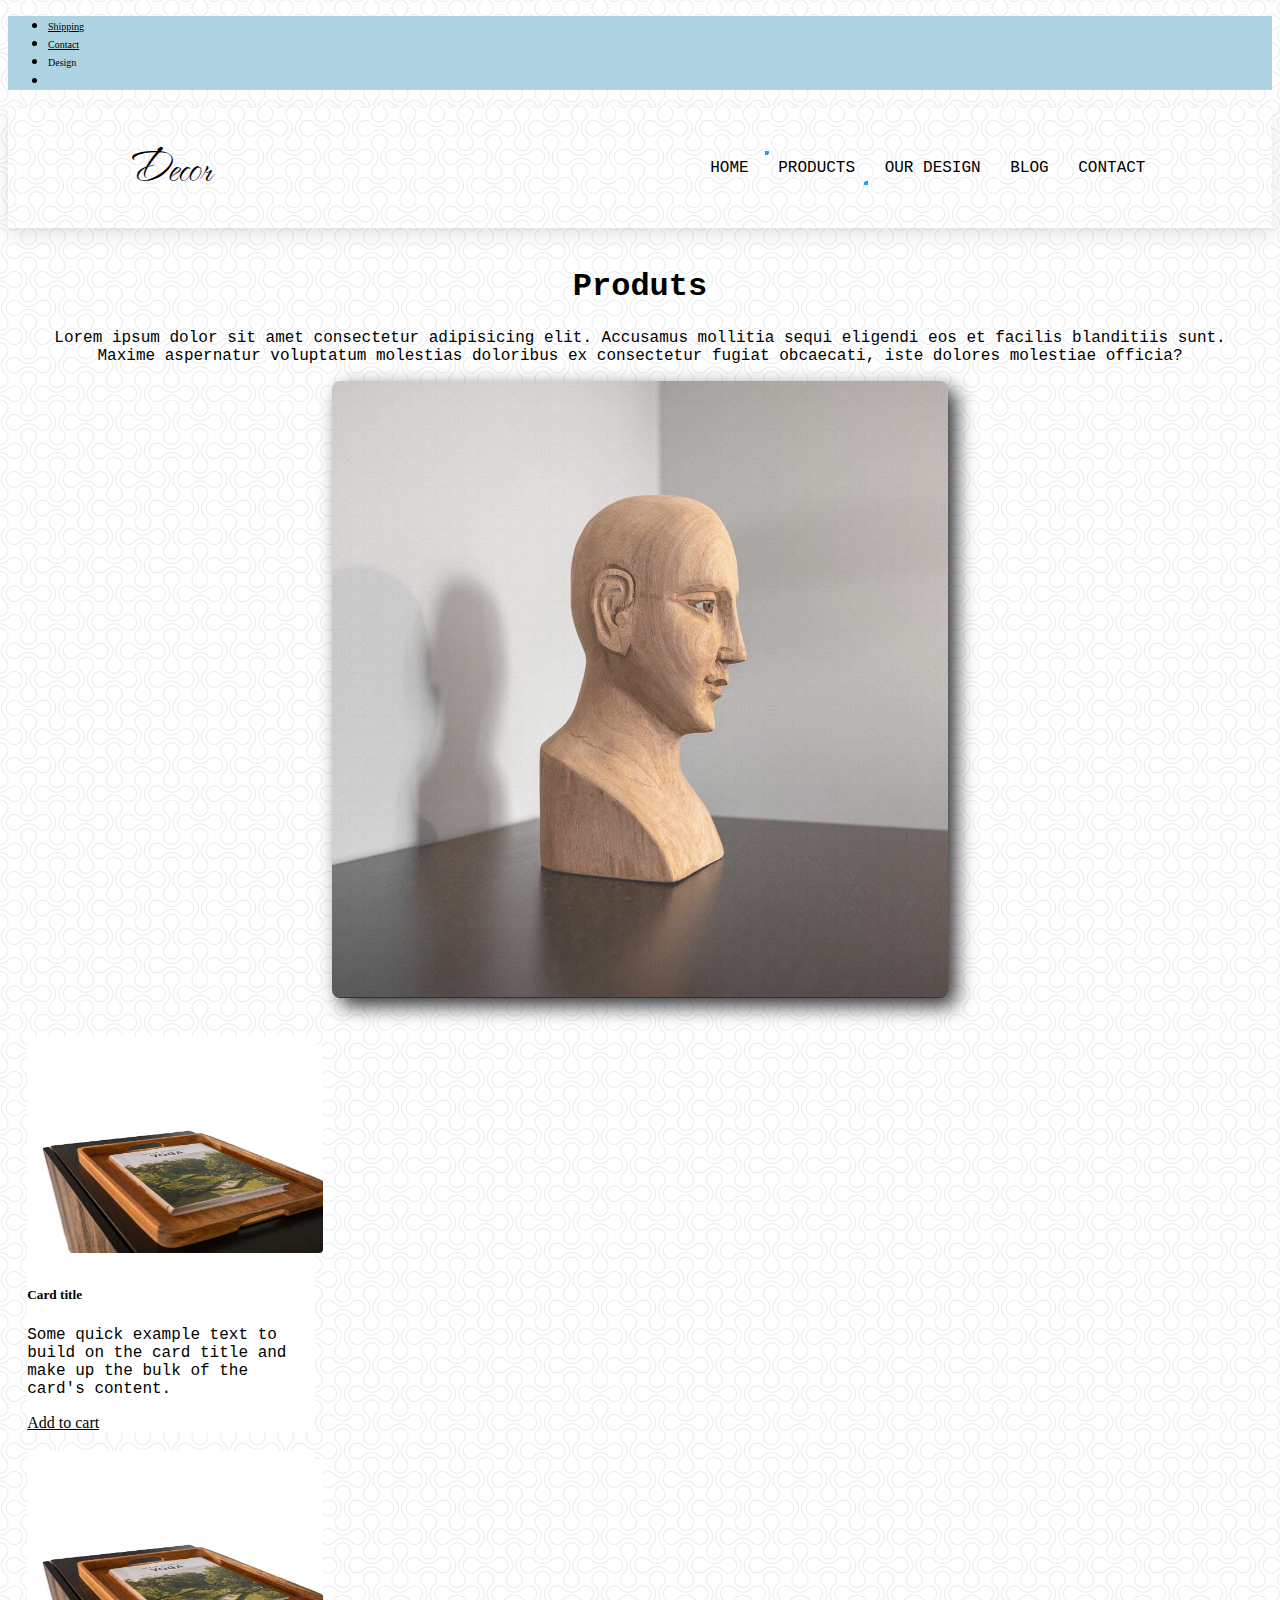
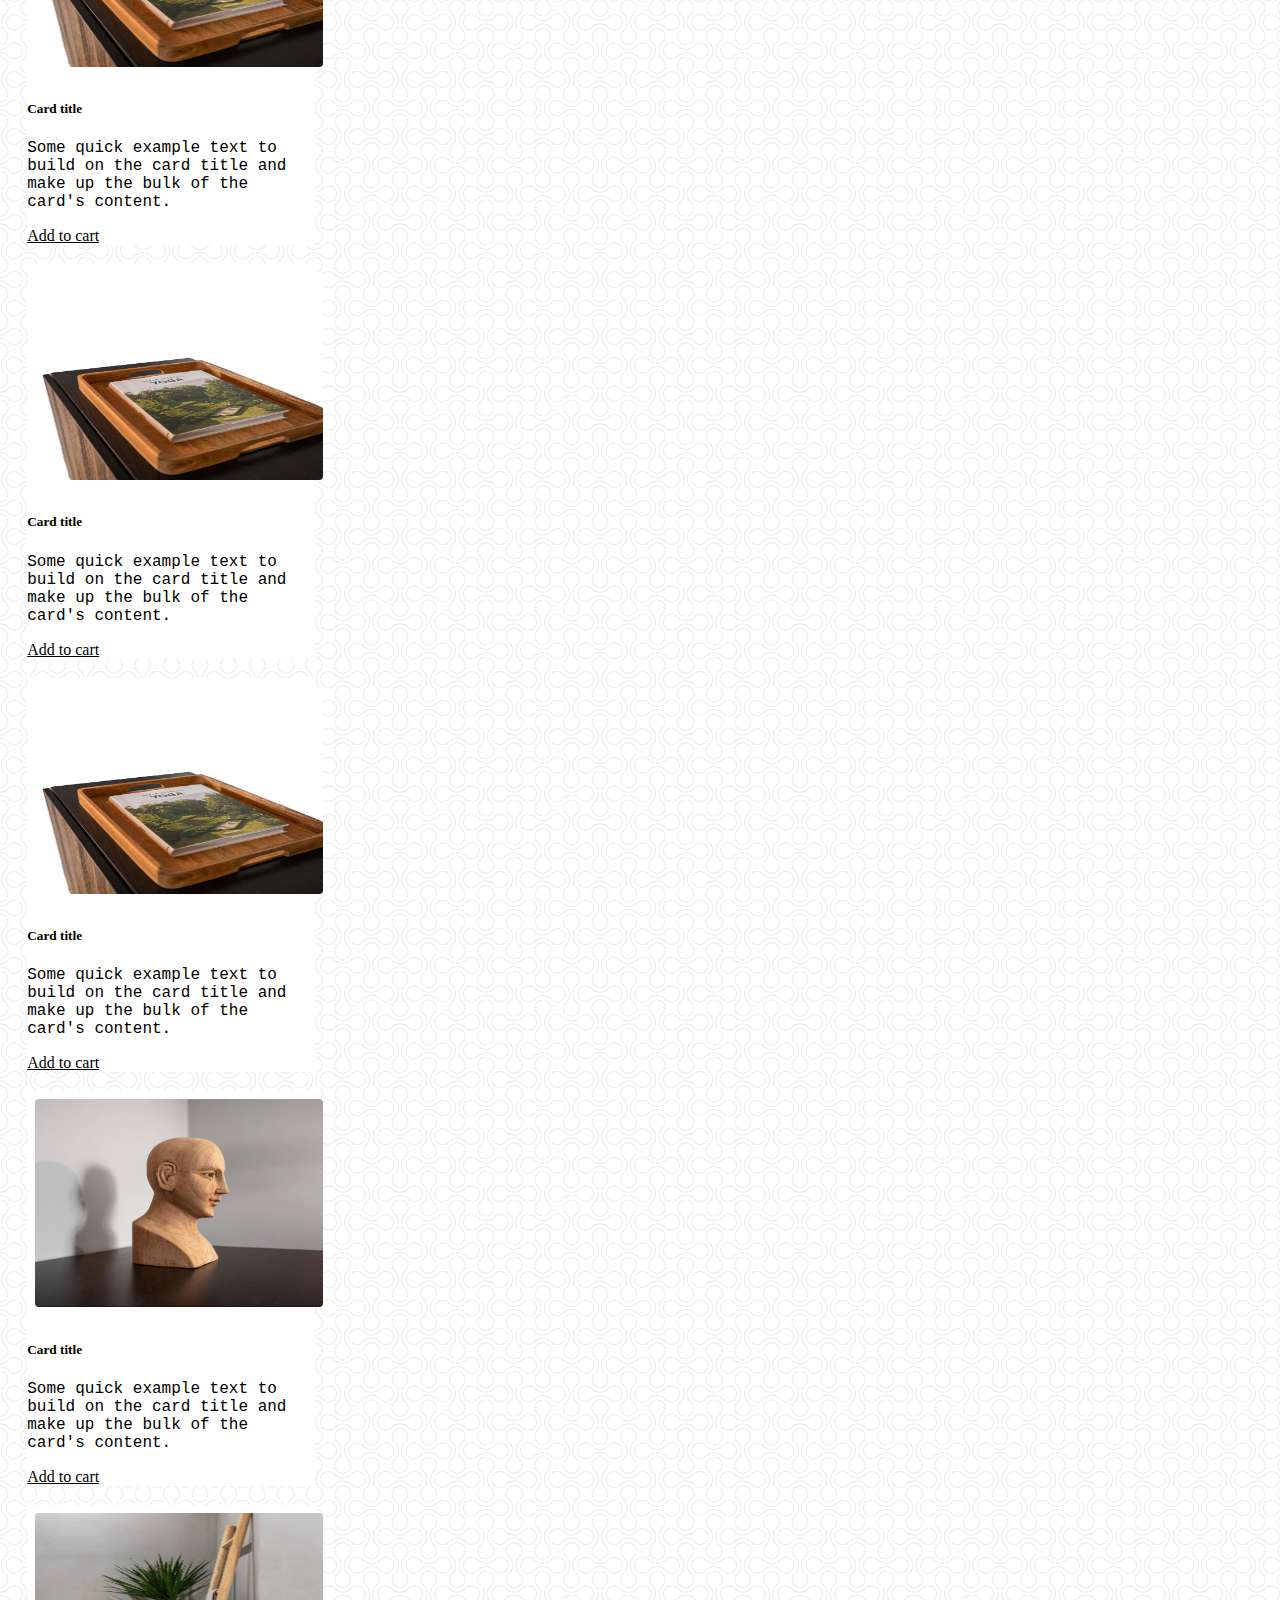
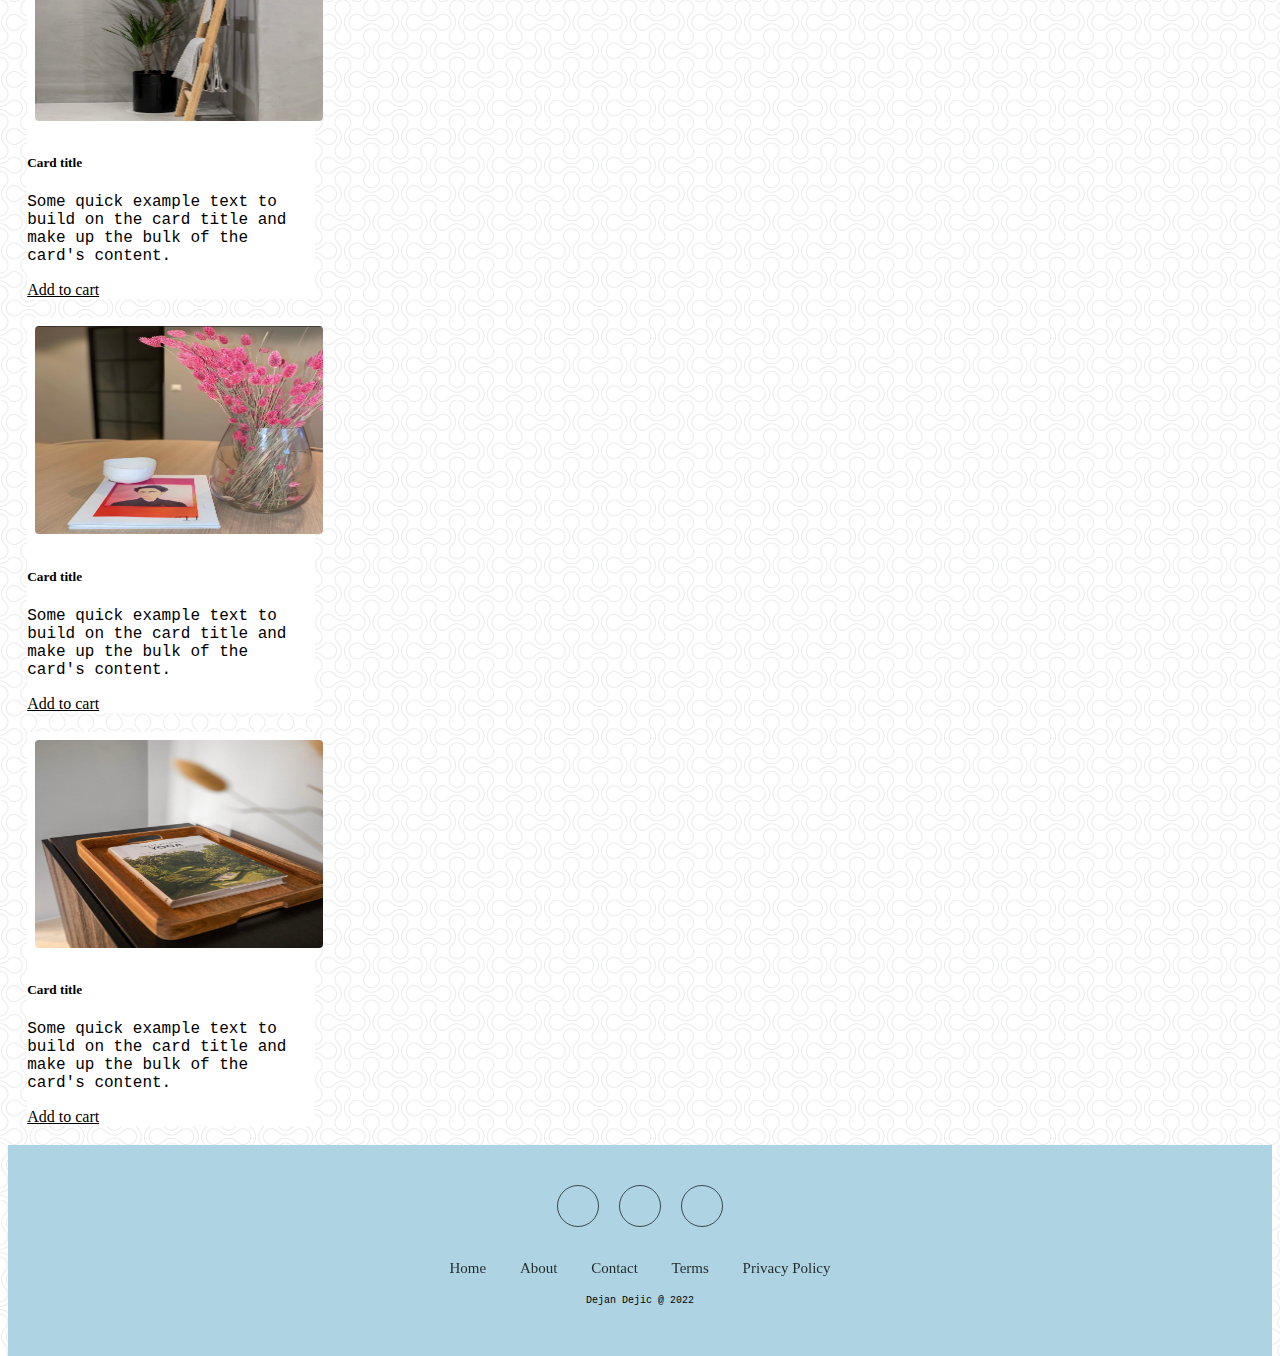
==== products.html @ 94196ded "products page" ====
<!DOCTYPE html>
<html lang="en">
<head>
    <meta charset="UTF-8">
    <meta http-equiv="X-UA-Compatible" content="IE=edge">
    <meta name="viewport" content="width=device-width, initial-scale=1.0">
    <title>Document</title>
    <link href="https://cdn.jsdelivr.net/npm/bootstrap@5.1.3/dist/css/bootstrap.min.css" rel="stylesheet" integrity="sha384-1BmE4kWBq78iYhFldvKuhfTAU6auU8tT94WrHftjDbrCEXSU1oBoqyl2QvZ6jIW3" crossorigin="anonymous">
    <link rel="stylesheet" href="https://cdnjs.cloudflare.com/ajax/libs/font-awesome/6.0.0-beta2/css/all.min.css" integrity="sha512-YWzhKL2whUzgiheMoBFwW8CKV4qpHQAEuvilg9FAn5VJUDwKZZxkJNuGM4XkWuk94WCrrwslk8yWNGmY1EduTA==" crossorigin="anonymous" referrerpolicy="no-referrer" />
    <link rel="stylesheet" href="css/style.css">
    <link rel="preconnect" href="https://fonts.googleapis.com">
<link rel="preconnect" href="https://fonts.gstatic.com" crossorigin>
<link href="https://fonts.googleapis.com/css2?family=Lato&family=Open+Sans:wght@300&family=Playfair+Display:ital,wght@1,700&family=Praise&family=The+Nautigal&display=swap" rel="stylesheet">
</head>
<body>
    
      <ul class="nav justify-content-end">
        <li class="nav-item">
          <a class="nav-link" href="#">Shipping</a>
        </li>
        <li class="nav-item">
          <a class="nav-link" href="#">Contact</a>
        </li>
        <li class="nav-item">
          <a class="nav-link">Design</a>
        </li>
        <li class="nav-item">
            <a class="nav-link"><i class="fas fa-user"></i></a>
          </li>
      </ul>
      <header>
        <a href="index.html" class="logo"><i class="fas fa-home"></i>Decor</a>
        <nav class="navbar" id="navbar">
           <a href="index.html" class="nav-item">HOME</a>
           <a href="" class="nav-item active">PRODUCTS</a>
           <a href="" class="nav-item">OUR DESIGN</a>
           <a href="" class="nav-item">BLOG</a>
           <a href="" class="nav-item">CONTACT</a>
        </nav>
     </header>
    <div class="background-products">
      <section class="products-heading">
        <h1>Produts</h1>
        <p>Lorem ipsum dolor sit amet consectetur adipisicing elit. Accusamus mollitia sequi eligendi eos et facilis blanditiis sunt. Maxime aspernatur voluptatum molestias doloribus ex consectetur fugiat obcaecati, iste dolores molestiae officia? </p>
        <img src="images/IMG_0636.jpeg" class="img-fluid" alt="...">
    </section>

     

     <div class="container">
        <div class="row">
        <div class="card" style="width: 18rem;">
            <img src="images/981d0d6f-ac32-4f91-a324-bd8087149ff5.jpeg" class="card-img-top" alt="...">
            <div class="card-body">
              <h5 class="card-title">Card title</h5>
              <p class="card-text">Some quick example text to build on the card title and make up the bulk of the card's content.</p>
              <a href="#" class="btn btn-primary">Add to cart <i class="fas fa-shopping-cart"></i></a>
            </div>
          </div>
          <div class="card" style="width: 18rem;">
            <img src="images/981d0d6f-ac32-4f91-a324-bd8087149ff5.jpeg" class="card-img-top" alt="...">
            <div class="card-body">
              <h5 class="card-title">Card title</h5>
              <p class="card-text">Some quick example text to build on the card title and make up the bulk of the card's content.</p>
              <a href="#" class="btn btn-primary">Add to cart <i class="fas fa-shopping-cart"></i></a>
            </div>
          </div>
          <div class="card" style="width: 18rem;">
            <img src="images/981d0d6f-ac32-4f91-a324-bd8087149ff5.jpeg" class="card-img-top" alt="...">
            <div class="card-body">
              <h5 class="card-title">Card title</h5>
              <p class="card-text">Some quick example text to build on the card title and make up the bulk of the card's content.</p>
              <a href="#" class="btn btn-primary">Add to cart <i class="fas fa-shopping-cart"></i></a>
            </div>
          </div>
          <div class="card" style="width: 18rem;">
            <img src="images/981d0d6f-ac32-4f91-a324-bd8087149ff5.jpeg" class="card-img-top" alt="...">
            <div class="card-body">
              <h5 class="card-title">Card title</h5>
              <p class="card-text">Some quick example text to build on the card title and make up the bulk of the card's content.</p>
              <a href="#" class="btn btn-primary">Add to cart <i class="fas fa-shopping-cart"></i></a>
            </div>
          </div>
          <div class="card" style="width: 18rem;">
            <img src="images/IMG_0636.jpeg" class="card-img-top" alt="...">
            <div class="card-body">
              <h5 class="card-title">Card title</h5>
              <p class="card-text">Some quick example text to build on the card title and make up the bulk of the card's content.</p>
              <a href="#" class="btn btn-primary">Add to cart <i class="fas fa-shopping-cart"></i></a>
            </div>
          </div>
          <div class="card" style="width: 18rem;">
            <img src="images/IMG_0637.jpeg" class="card-img-top" alt="...">
            <div class="card-body">
              <h5 class="card-title">Card title</h5>
              <p class="card-text">Some quick example text to build on the card title and make up the bulk of the card's content.</p>
              <a href="#" class="btn btn-primary">Add to cart <i class="fas fa-shopping-cart"></i></a>
            </div>
          </div>
          <div class="card" style="width: 18rem;">
            <img src="images/IMG_0639.jpeg" class="card-img-top" alt="...">
            <div class="card-body">
              <h5 class="card-title">Card title</h5>
              <p class="card-text">Some quick example text to build on the card title and make up the bulk of the card's content.</p>
              <a href="#" class="btn btn-primary">Add to cart <i class="fas fa-shopping-cart"></i></a>
            </div>
          </div>
          <div class="card" style="width: 18rem;">
            <img src="images/IMG_0641.jpeg" class="card-img-top" alt="...">
            <div class="card-body">
              <h5 class="card-title">Card title</h5>
              <p class="card-text">Some quick example text to build on the card title and make up the bulk of the card's content.</p>
              <a href="#" class="btn btn-primary">Add to cart <i class="fas fa-shopping-cart"></i></a>
            </div>
          </div>
        </div>
      </div>
    </div>
      <section class="footer">
        <div class="social">
            <a href="#"><i class="fab fa-instagram"></i></a>
            <a href="#"><i class="fab fa-facebook-f"></i></a>
            <a href="#"><i class="fab fa-linkedin"></i></a>
        </div>  
        <ul class="list">
            <li>
                <a href="#">Home</a>
            </li>
            <li>
                <a href="#">About</a>
            </li>
            <li>
                <a href="#">Contact</a>
            </li>
            <li>
                <a href="#">Terms</a>
            </li>
            <li>
                <a href="#">Privacy Policy</a>
            </li>
        </ul>
        <p class="copyright">
            Dejan Dejic @ 2022
        </p>
</section>
<script src="js/index.js"></script>
<script src="https://cdn.jsdelivr.net/npm/bootstrap@5.1.3/dist/js/bootstrap.bundle.min.js" integrity="sha384-ka7Sk0Gln4gmtz2MlQnikT1wXgYsOg+OMhuP+IlRH9sENBO0LRn5q+8nbTov4+1p" crossorigin="anonymous"></script>
</body>
</html>
---- css/style.css ----
html,
body {
  height: 100%;
}
body {
  background-image: url(../images/double-bubble-outline.png);
}

ul {
  background: #aed3e2;
}

.nav-link {
  color: black;
  font-size: 10px;
}

header {
  left: 0;
  right: 0;
  z-index: 1000;
  display: flex;
  align-items: center;
  justify-content: space-between;
  background-image: url(../images/double-bubble-outline.png);
  padding: 2rem 9%;
  box-shadow: 0 0.5rem 1rem rgb(0, 0, 0, 0.1);
}

header .logo {
  font-size: 3rem;
  font-family: "The Nautigal", cursive;
}

header .logo i {
  padding-right: 8px;
  color: #aed3e2;
  text-decoration: none;
}

header a {
  text-decoration: none;
  color: black;
}
header .navbar a {
  margin-left: 2rem;
  color: black;
  font-family: "Courier", monospace;
}

header .navbar a:hover {
  color: #1da1f2;
}
header .navbar a:hover:after,
header .navbar a:hover:before,
.footer-choice .nav-link:hover:after,
.footer-choice .nav-link:hover:before,
header .navbar a.active:after,
header .navbar a.active:before {
  transform: translate(0%, 0%);
  opacity: 1;
}

header .navbar a:after,
.footer-choice .nav-link:after {
  right: 0;
  bottom: 0;
  border-right: 3px solid #1da1f2;
  border-bottom: 3px solid #1da1f2;
  transform: translate(-100%, -50%);
}

header .navbar a:before,
.footer-choice .nav-link:before {
  left: 0;
  top: 0;
  border-left: 3px solid #1da1f2;
  border-top: 3px solid #1da1f2;
  transform: translate(100%, 50%);
}

header .navbar a:after,
header .navbar a:before,
.footer-choice .nav-link:after,
.footer-choice .nav-link:before {
  height: 1px;
  width: 1px;
  position: absolute;
  content: "";
  transition: all 0.35s ease;
  opacity: 0;
}

header .navbar a,
.footer-choice .nav-link {
  position: relative;
  text-decoration: none;
  padding: 0.5em 0.8em !important;
  margin: 0.2em 0;
}
/*-----carousel-----*/

.carousel-inner {
  height: 500px;
}

/*-----main----*/
.heading {
  text-align: center;
  padding: 1rem;
  color: black;
}
.products-heading {
  text-align: center;
  padding: 1rem;
  color: black;
}

h1 {
  margin: 1.5rem;
  font-family: "Courier", monospace;
  font-weight: bolder;
}
p {
  font-family: "Courier", monospace;
}
.card {
  margin: 1.2rem;
  align-items: center;
  color: black;
  background-color: white;
  border-color: 4px black;
}

.btn {
  background: white;
  color: black;
  border-color: black;
}
.btn:hover {
  background-color: #aed3e2;
  color: black;
}

.img-fluid {
  width: 50%;
  border-radius: 8px;
  opacity: 0.8;
  filter: drop-shadow(8px 8px 10px rgb(0, 0, 0));
}
.card-img-top {
  width: 100%;
  height: 13rem;
  padding: 0.5rem;
  border-radius: 12px;
}

/*Footer*/

.footer {
  padding: 40px 0;
  background-color: #aed3e2;
}
.footer .social {
  text-align: center;
  padding-bottom: 25px;
  color: black;
}
.footer .social a {
  font-size: 24px;
  color: inherit;
  border: 1px solid black;
  width: 40px;
  height: 40px;
  line-height: 38px;
  display: inline-block;
  text-align: center;
  border-radius: 50%;
  margin: 0 8px;
  opacity: 0.65;
}
.footer .social a:hover {
  opacity: 0.9;
}

.footer ul {
  margin-top: 0;
  padding: 0;
  list-style: none;
  font-size: 15px;
  line-height: 1.6;
  margin-bottom: 0;
  text-align: center;
}
.footer ul li a {
  text-decoration: none;
  opacity: 0.8;
  color: black;
}
.footer ul li {
  display: inline-block;
  padding: 0 15px;
}
.footer .copyright {
  margin-top: 15px;
  text-align: center;
  font-size: 10px;
  color: black;
}

.nav-item i {
  font-size: 17px;
  cursor: pointer;
  filter: drop-shadow(8px 8px 10px rgb(255, 255, 255));
}
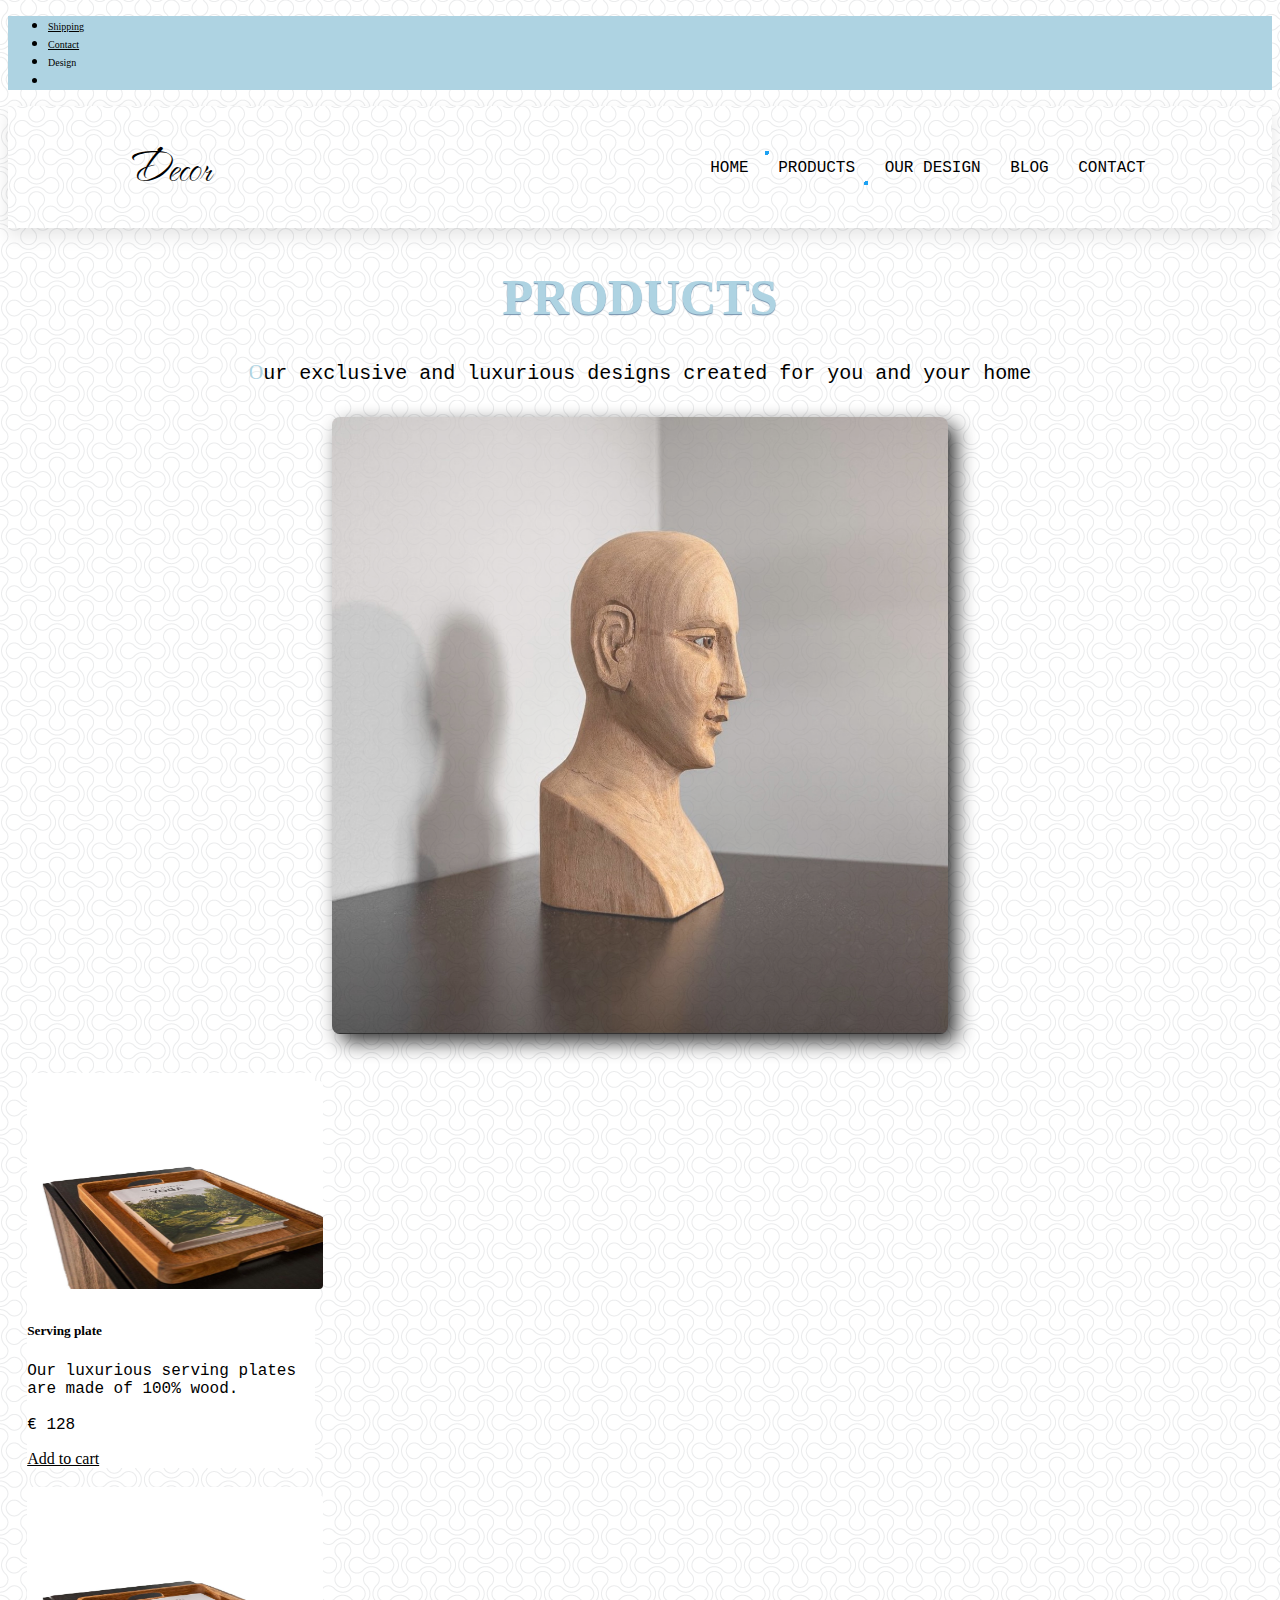
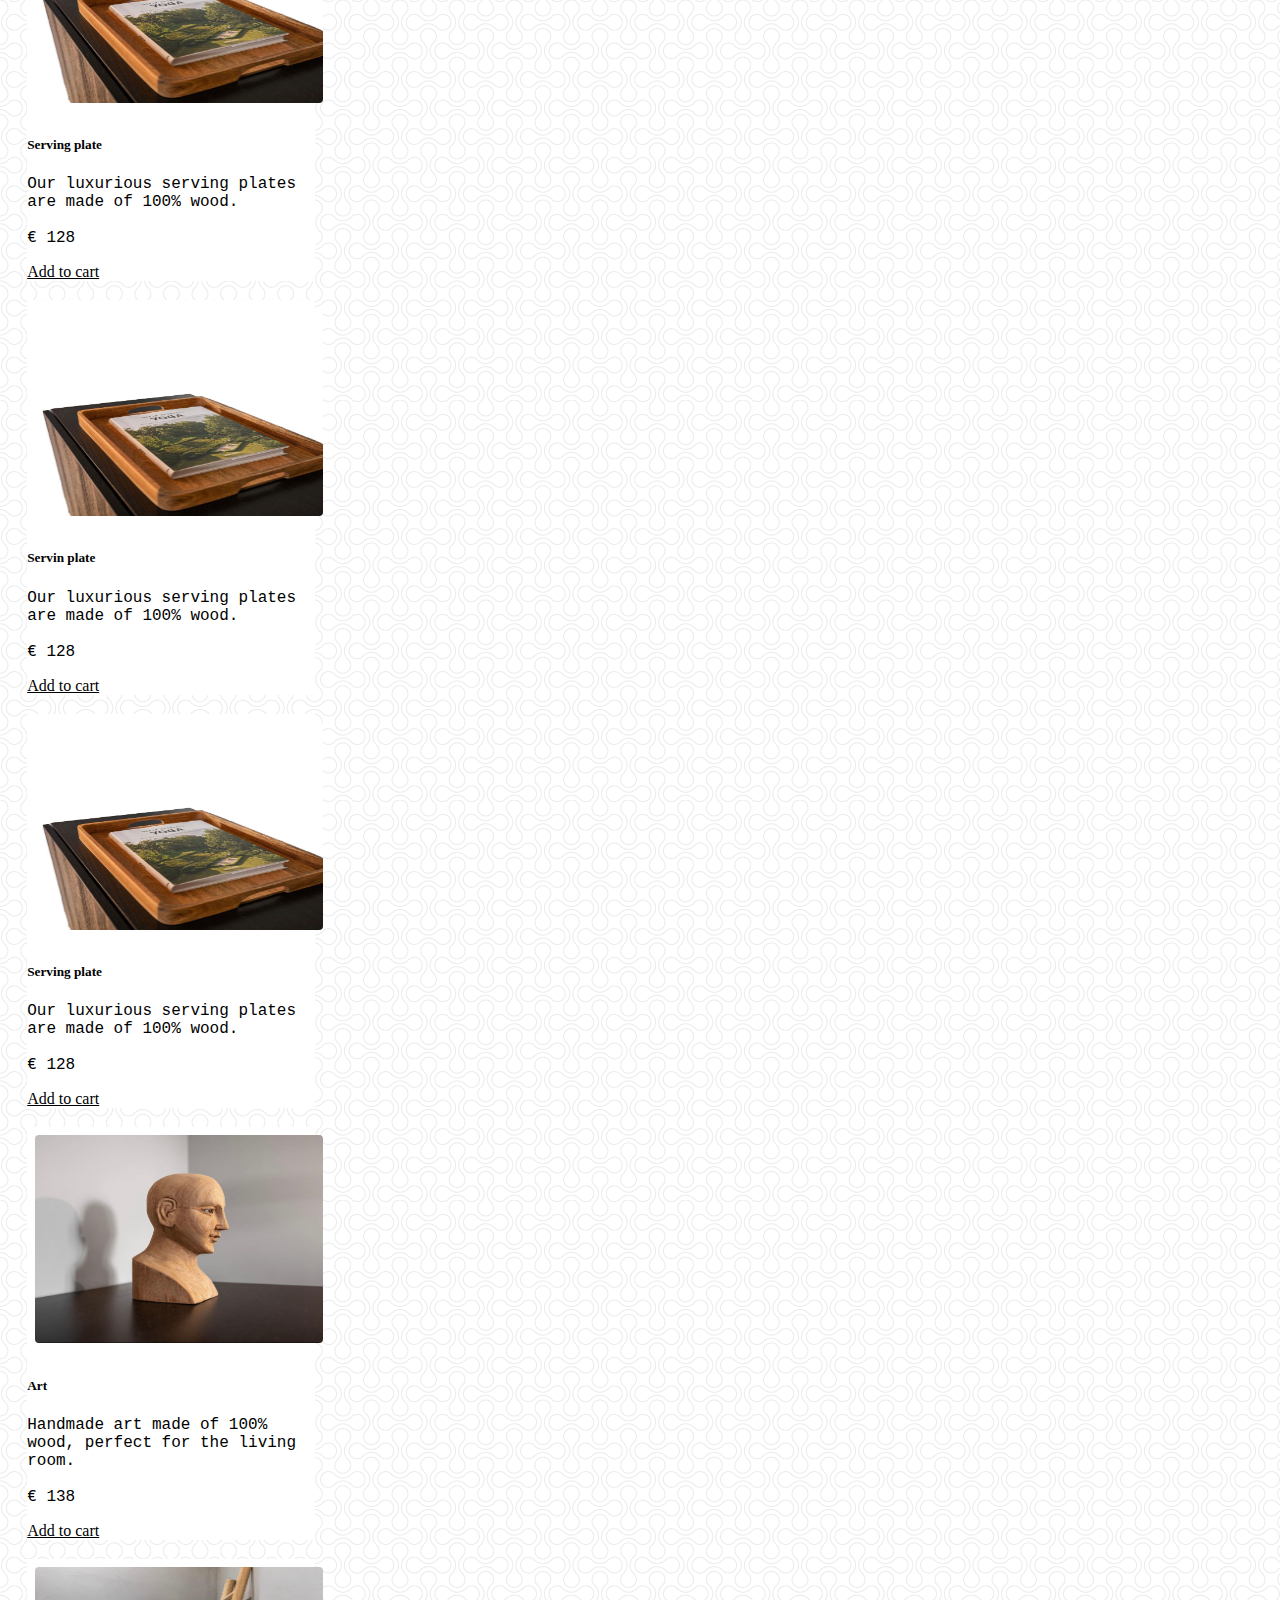
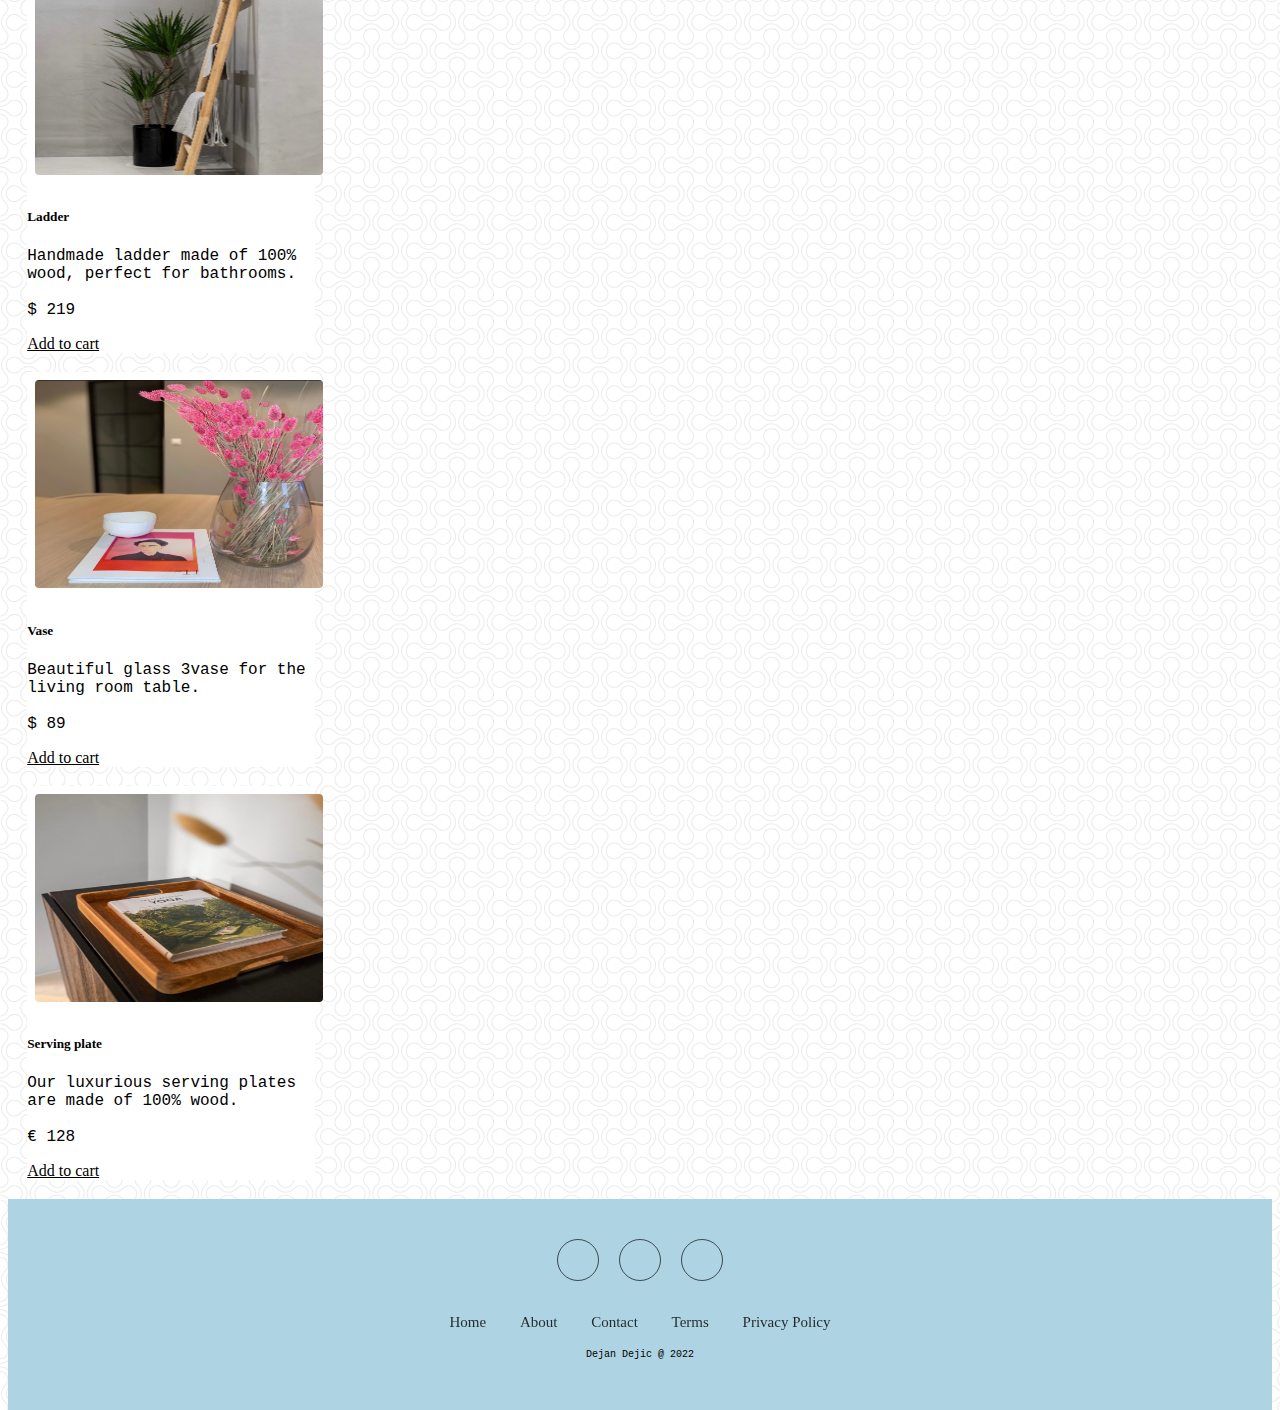
==== commit 63bda7be: "fonts" ====
--- a/products.html
+++ b/products.html
@@ -40,8 +40,8 @@
      </header>
     <div class="background-products">
       <section class="products-heading">
-        <h1>Produts</h1>
-        <p>Lorem ipsum dolor sit amet consectetur adipisicing elit. Accusamus mollitia sequi eligendi eos et facilis blanditiis sunt. Maxime aspernatur voluptatum molestias doloribus ex consectetur fugiat obcaecati, iste dolores molestiae officia? </p>
+        <h1><span class="firstcharacter">PRODUCTS</span></h1>
+        <p class="heading-p"><span class="firstcharacter">O</span>ur exclusive and luxurious designs created for you and your home </p>
         <img src="images/IMG_0636.jpeg" class="img-fluid" alt="...">
     </section>
 
@@ -52,64 +52,89 @@
         <div class="card" style="width: 18rem;">
             <img src="images/981d0d6f-ac32-4f91-a324-bd8087149ff5.jpeg" class="card-img-top" alt="...">
             <div class="card-body">
-              <h5 class="card-title">Card title</h5>
-              <p class="card-text">Some quick example text to build on the card title and make up the bulk of the card's content.</p>
+              <h5 class="card-title">Serving plate</h5>
+              <p class="card-text">Our luxurious serving plates are made of 100% wood.
+                <br>
+                <br>
+              € 128</p>
               <a href="#" class="btn btn-primary">Add to cart <i class="fas fa-shopping-cart"></i></a>
             </div>
           </div>
           <div class="card" style="width: 18rem;">
             <img src="images/981d0d6f-ac32-4f91-a324-bd8087149ff5.jpeg" class="card-img-top" alt="...">
             <div class="card-body">
-              <h5 class="card-title">Card title</h5>
-              <p class="card-text">Some quick example text to build on the card title and make up the bulk of the card's content.</p>
+              <h5 class="card-title">Serving plate</h5>
+              <p class="card-text">Our luxurious serving plates are made of 100% wood.
+                  <br>
+                  <br>
+                € 128</p>
               <a href="#" class="btn btn-primary">Add to cart <i class="fas fa-shopping-cart"></i></a>
             </div>
           </div>
           <div class="card" style="width: 18rem;">
             <img src="images/981d0d6f-ac32-4f91-a324-bd8087149ff5.jpeg" class="card-img-top" alt="...">
             <div class="card-body">
-              <h5 class="card-title">Card title</h5>
-              <p class="card-text">Some quick example text to build on the card title and make up the bulk of the card's content.</p>
+              <h5 class="card-title">Servin plate</h5>
+              <p class="card-text">Our luxurious serving plates are made of 100% wood.
+                <br>
+                <br>
+                € 128</p>
               <a href="#" class="btn btn-primary">Add to cart <i class="fas fa-shopping-cart"></i></a>
             </div>
           </div>
           <div class="card" style="width: 18rem;">
             <img src="images/981d0d6f-ac32-4f91-a324-bd8087149ff5.jpeg" class="card-img-top" alt="...">
             <div class="card-body">
-              <h5 class="card-title">Card title</h5>
-              <p class="card-text">Some quick example text to build on the card title and make up the bulk of the card's content.</p>
+              <h5 class="card-title">Serving plate</h5>
+              <p class="card-text">Our luxurious serving plates are made of 100% wood.
+                <br>
+                <br>
+                € 128</p>
               <a href="#" class="btn btn-primary">Add to cart <i class="fas fa-shopping-cart"></i></a>
             </div>
           </div>
           <div class="card" style="width: 18rem;">
             <img src="images/IMG_0636.jpeg" class="card-img-top" alt="...">
             <div class="card-body">
-              <h5 class="card-title">Card title</h5>
-              <p class="card-text">Some quick example text to build on the card title and make up the bulk of the card's content.</p>
+              <h5 class="card-title">Art</h5>
+              <p class="card-text">Handmade art made of 100% wood, perfect for the living room.
+                <br>
+                <br>
+                € 138</p>
               <a href="#" class="btn btn-primary">Add to cart <i class="fas fa-shopping-cart"></i></a>
             </div>
           </div>
           <div class="card" style="width: 18rem;">
             <img src="images/IMG_0637.jpeg" class="card-img-top" alt="...">
             <div class="card-body">
-              <h5 class="card-title">Card title</h5>
-              <p class="card-text">Some quick example text to build on the card title and make up the bulk of the card's content.</p>
+              <h5 class="card-title">Ladder</h5>
+              <p class="card-text">Handmade ladder made of 100% wood, perfect for bathrooms.
+                <br>
+                <br>
+                $ 219</p>
               <a href="#" class="btn btn-primary">Add to cart <i class="fas fa-shopping-cart"></i></a>
             </div>
           </div>
           <div class="card" style="width: 18rem;">
             <img src="images/IMG_0639.jpeg" class="card-img-top" alt="...">
             <div class="card-body">
-              <h5 class="card-title">Card title</h5>
-              <p class="card-text">Some quick example text to build on the card title and make up the bulk of the card's content.</p>
+              <h5 class="card-title">Vase</h5>
+              <p class="card-text">Beautiful glass 3vase for the living room table.
+                  <br>
+                  <br>
+                  $ 89
+              </p>
               <a href="#" class="btn btn-primary">Add to cart <i class="fas fa-shopping-cart"></i></a>
             </div>
           </div>
           <div class="card" style="width: 18rem;">
             <img src="images/IMG_0641.jpeg" class="card-img-top" alt="...">
             <div class="card-body">
-              <h5 class="card-title">Card title</h5>
-              <p class="card-text">Some quick example text to build on the card title and make up the bulk of the card's content.</p>
+                <h5 class="card-title">Serving plate</h5>
+                <p class="card-text">Our luxurious serving plates are made of 100% wood.
+                  <br>
+                  <br>
+                  € 128</p>
               <a href="#" class="btn btn-primary">Add to cart <i class="fas fa-shopping-cart"></i></a>
             </div>
           </div>
--- a/css/style.css
+++ b/css/style.css
@@ -13,6 +13,10 @@
 .nav-link {
   color: black;
   font-size: 10px;
+}
+.firstcharacter {
+  color: #aed3e2;
+  font-family: Georgia;
 }
 
 header {
@@ -103,6 +107,9 @@
 .carousel-inner {
   height: 500px;
 }
+.carousel-inner img {
+  height: 500px;
+}
 
 /*-----main----*/
 .heading {
@@ -118,11 +125,17 @@
 
 h1 {
   margin: 1.5rem;
-  font-family: "Courier", monospace;
+  font-family: "Montserrat", Courier, sans-serif;
   font-weight: bolder;
+  text-shadow: 0px 1px 1px #7290ac;
+  font-size: 50px;
 }
 p {
   font-family: "Courier", monospace;
+}
+.heading-p {
+  font-size: 20px;
+  margin: 2rem;
 }
 .card {
   margin: 1.2rem;
